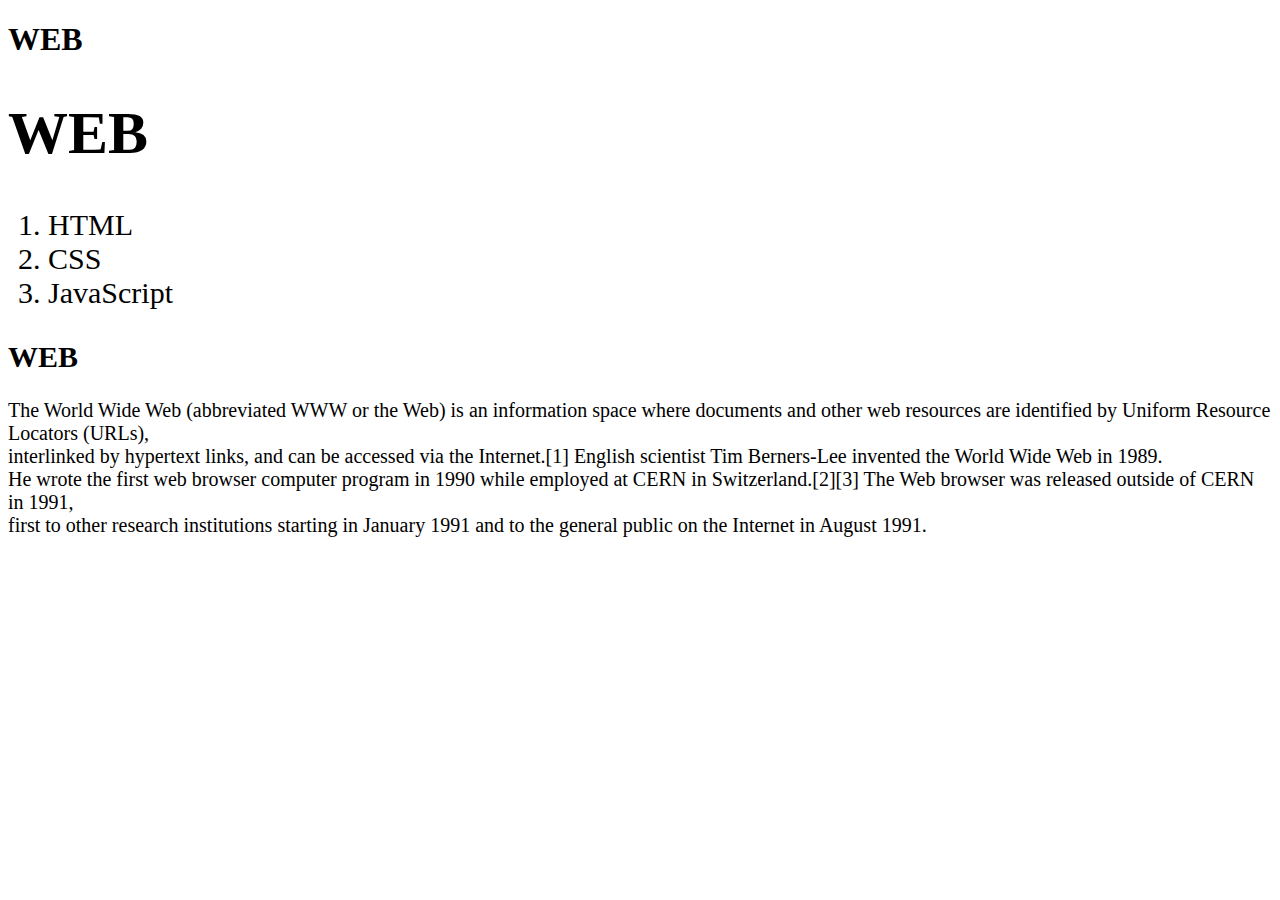
==== index.html @ 1bdc5e5b "1st commit" ====
<!doctype html>
<html lang="en" dir="ltr">
<head>
  <title>WEB2 - Welcome</title>
  <meta charset="utf-8">
</head>
<link rel="stylesheet" href="main.css">
<body>
  <h1><a href="index.html">WEB</a></h1>
  <div class="select">
    <h1><a href="index.html">WEB</a></h1>
    <ol>
      <li><a href="1.html">HTML</a></li>
      <li><a href="2.html">CSS</a></li>
      <li><a href="3.html">JavaScript</a></li>
    </ol>
  </div>
  <div class="explain">
    <h2>WEB</h2>
    <p>The World Wide Web (abbreviated WWW or the Web) is an information space where documents and other web resources are identified by Uniform Resource Locators (URLs),<br>
      interlinked by hypertext links, and can be accessed via the Internet.[1] English scientist Tim Berners-Lee invented the World Wide Web in 1989.<br>
      He wrote the first web browser computer program in 1990 while employed at CERN in Switzerland.[2][3] The Web browser was released outside of CERN in 1991,<br>
      first to other research institutions starting in January 1991 and to the general public on the Internet in August 1991.
    </p>
  </div>
</body>
</html>
---- main.css ----
.select{
  font-size: 30px;
  font-weight: 100;
}
.explain{
  font-size: 20px;
  font-weight: 100;
}
a{
  text-decoration: none;
  color: inherit;
}
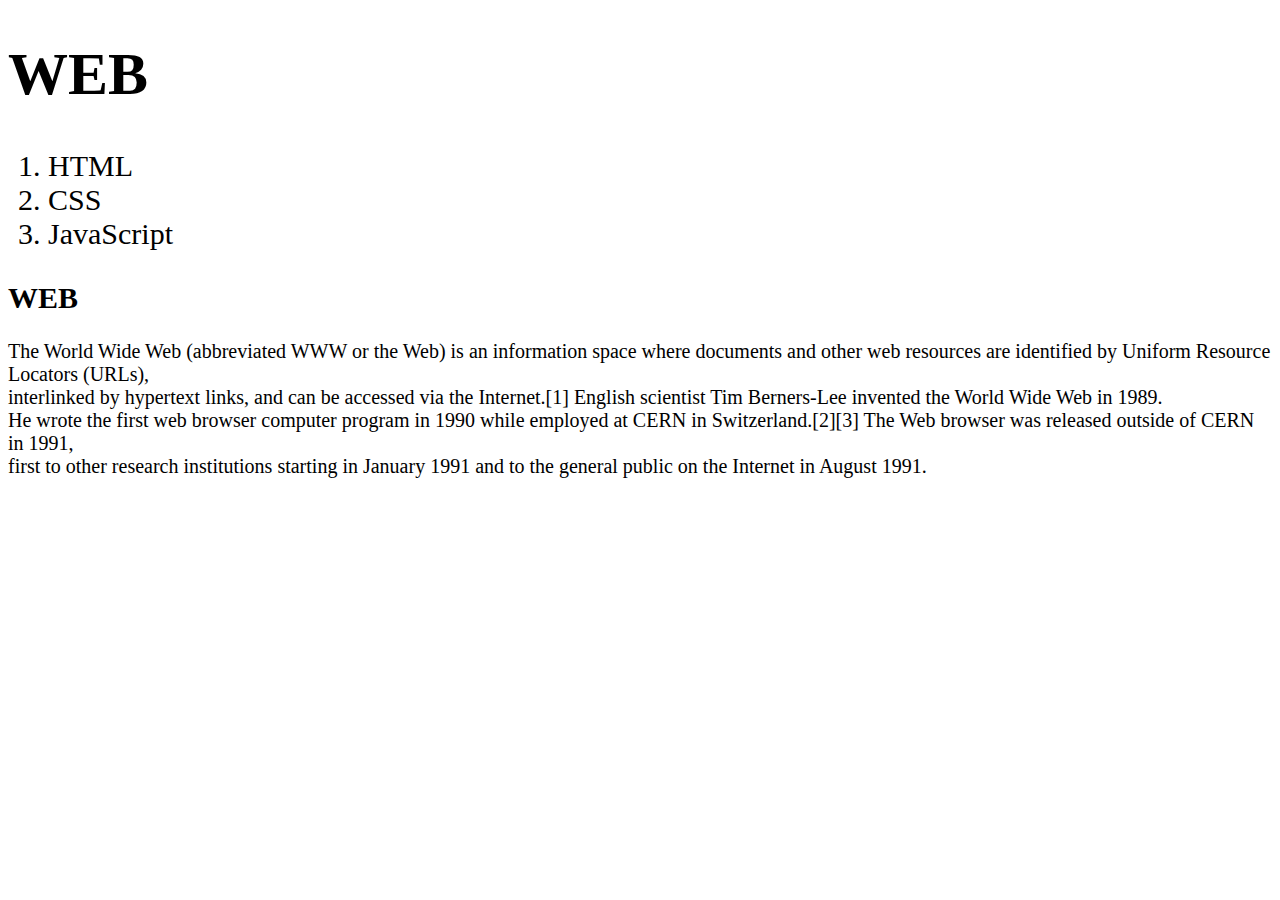
==== commit ae75b429: "2nd commit" ====
--- a/index.html
+++ b/index.html
@@ -3,10 +3,22 @@
 <head>
   <title>WEB2 - Welcome</title>
   <meta charset="utf-8">
+  <style media="screen">
+  .select{
+    font-size: 30px;
+    font-weight: 100;
+  }
+  .explain{
+    font-size: 20px;
+    font-weight: 100;
+  }
+  a{
+    text-decoration: none;
+    color: inherit;
+  }
+</style>
 </head>
-<link rel="stylesheet" href="main.css">
 <body>
-  <h1><a href="index.html">WEB</a></h1>
   <div class="select">
     <h1><a href="index.html">WEB</a></h1>
     <ol>
